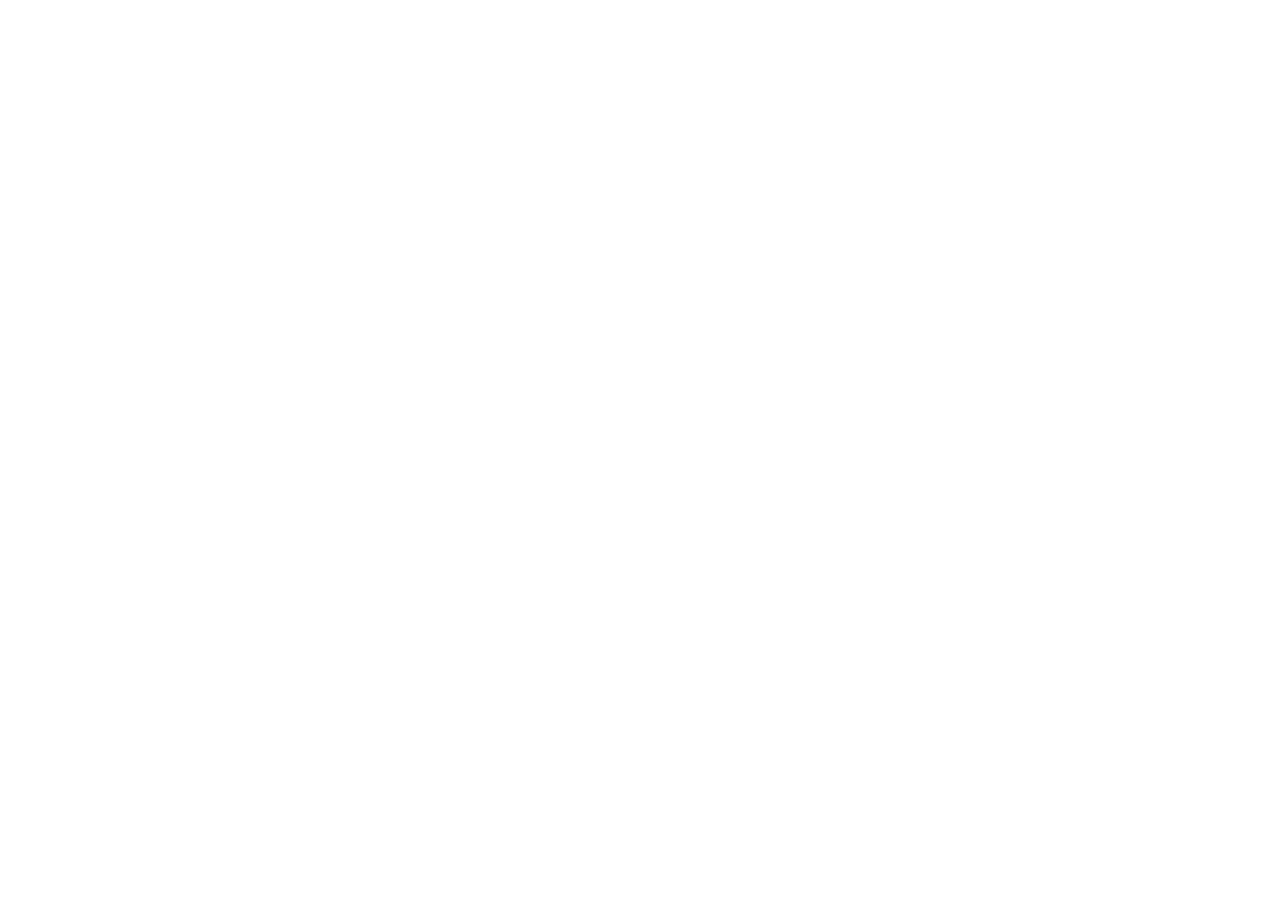
==== experiment/simulation/index.html @ 3301dd51 "Initial commit" ====
<!DOCTYPE html>
<html>
<head>
	<!-- Add CSS at the head of HTML file -->
    <link rel="stylesheet" href="./css/main.css">
</head>
<body>
		<!-- Your code goes here-->

	<!-- Add JS at the bottom of HTML file --> 
        <script src="./js/main.js"></script>
</body>
</html>
---- experiment/simulation/css/main.css ----
/* You CSS goes in here */
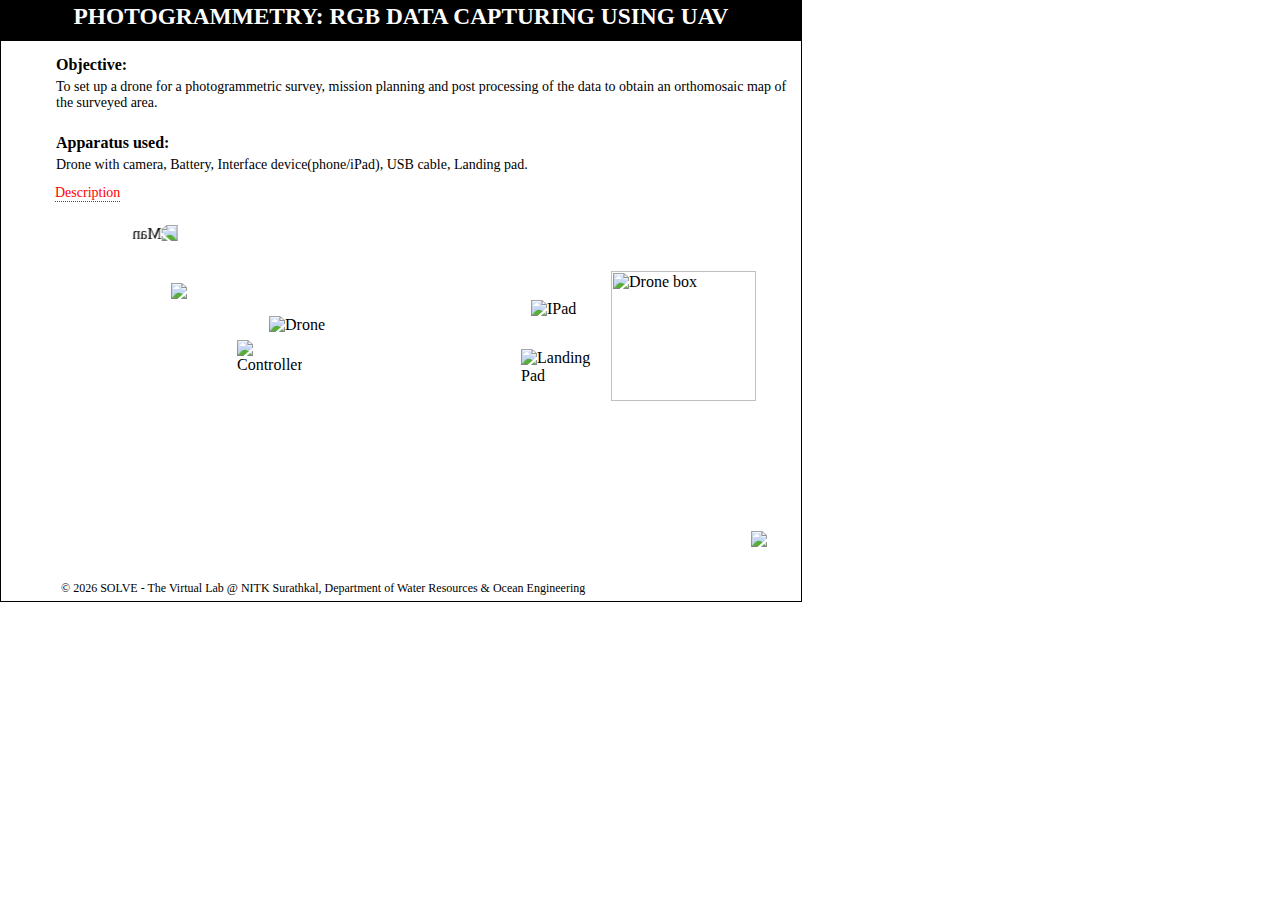
==== commit 2bb4eccd: "Udpated Contents" ====
--- a/experiment/simulation/index.html
+++ b/experiment/simulation/index.html
@@ -1,13 +1,1425 @@
 <!DOCTYPE html>
-<html>
-<head>
-	<!-- Add CSS at the head of HTML file -->
-    <link rel="stylesheet" href="./css/main.css">
-</head>
-<body>
-		<!-- Your code goes here-->
-
-	<!-- Add JS at the bottom of HTML file --> 
-        <script src="./js/main.js"></script>
-</body>
+<html lang="en">
+  <head>
+    <meta charset="UTF-8" />
+    <meta http-equiv="X-UA-Compatible" content="IE=edge" />
+    <meta name="viewport" content="width=device-width, initial-scale=1.0" />
+    <title>simulation1</title>
+    <link rel="stylesheet" href="css/demo.css" />
+    <script type="text/javascript" src="sim.js"></script>
+    <script>
+      var simsubscreennum = 7;
+      var temp = 0;
+      var snd = document.getElementById("sound");
+    </script>
+
+    <style></style>
+  </head>
+
+  <body style="margin: 0; font-family: verdana">
+    <div id="simscreen">
+      <div id="title">
+        <h3>Photogrammetry: RGB data capturing using UAV</h3>
+      </div>
+      <div class="simsubscreen" id="canvas0">
+        <h4 class="incanvas">Objective:</h4>
+        <p class="incanvas" style="font-size: 14px">
+          To set up a drone for a photogrammetric survey, mission planning and
+          post processing of the data to obtain an orthomosaic map of the
+          surveyed area.
+        </p>
+        <br />
+        <h4 class="incanvas">Apparatus used:</h4>
+        <p class="incanvas" style="font-size: 14px">
+          Drone with camera, Battery, Interface device(phone/iPad), USB cable,
+          Landing pad.
+        </p>
+        <br />
+        <img
+          style="
+            position: absolute;
+            left: 0px;
+            top: 174px;
+            max-width: 17%;
+            width: 100%;
+            transform: rotateY(180deg);
+          "
+          src="./assets/man1.png"
+          title="Man"
+        />
+        <img
+          style="position: absolute; left: 120px; top: 232px; width: 620px"
+          src="./assets/table.png"
+        />
+        <img
+          style="position: absolute; left: 186px; top: 289px; width: 65px"
+          title="Controller"
+          src="./assets/controller3.png"
+        />
+        <img
+          style="position: absolute; left: 218px; top: 265px; width: 255px"
+          title="Drone"
+          src="./assets/slide6.png"
+        />
+        <img
+          style="position: absolute; left: 480px; top: 249px; width: 70px"
+          title="IPad"
+          src="./assets/IPad_2.png"
+        />
+        <img
+          style="position: absolute; left: 470px; top: 298px; width: 90px"
+          title="Landing Pad"
+          src="./assets/bagg.png"
+        />
+        <img
+          style="
+            position: absolute;
+            left: 560px;
+            top: 220px;
+            max-width: 145px;
+            height: 130px;
+            width: 100%;
+          "
+          title="Drone box"
+          src="./assets/sl13.png"
+        />
+        <br />&nbsp;<span
+          class="tooltip"
+          style="
+            border-bottom: 1px dotted;
+            color: red;
+            text-align: justify;
+            top: -26px;
+          "
+          >Description
+          <span class="tooltiptext">
+            <p><strong style="color: red"></strong> A photogrammetry survey is a method of surveying in which plans or maps are prepared from photographs are taken at a certain height using a suitable camera.</p>
+            
+          </span>
+        </span>
+      </div>
+      <div class="simsubscreen" id="canvas1" style="visibility: hidden">
+        <strong class="incanvas">STEP</strong>
+        <span class="circlebg">&nbsp;1&nbsp;</span>
+        <p class="steptext">
+          &nbsp;Unfold the antennas of the transmitter on both the sides.
+        </p>
+
+        <!-- <img id="1-4" style="position: absolute; left:200px; top:196px; width:140px; " src="./assets/antena2.png"/>  -->
+        <img
+          id="1-4"
+          style="
+            position: absolute;
+            left: 185px;
+            top: 193px;
+            width: 169px;
+            transform: rotatex(-180deg);
+          "
+          src="./assets/A.png"
+        />
+        <img
+          id="1-3"
+          style="position: absolute; left: 171px; top: 193px; width: 169px"
+          src="./assets/A.png"
+        />
+        <img
+          id="1-2"
+          style="position: absolute; left: 155px; top: 206px; width: 200px"
+          src="./assets/prajna.png"
+        />
+      </div>
+      <div class="simsubscreen" id="canvas2" style="visibility: hidden">
+        <strong class="incanvas">STEP</strong>
+        <span class="circlebg">&nbsp;2&nbsp;</span>
+        <p class="steptext">
+          &nbsp;Unfold the phone/iPad holder and press the button on the side to
+          place the device phone/iPad on the holder of the transmitter.
+        </p>
+        <img
+          id="1-6"
+          style="
+            position: absolute;
+            left: 197px;
+            top: 167px;
+            width: 123px;
+            visibility: hidden;
+          "
+          src="./assets/21p.jpg"
+        />
+        <img
+          id="pk"
+          style="position: absolute; left: 153px; top: 166px; width: 203px"
+          title="Controller"
+          src="./assets/p11.png"
+        />
+        <img
+          id="ps-1"
+          style="position: absolute; left: 180px; top: 158px; width: 149px"
+          src="./assets/sk.png"
+        />
+        <img
+          id="pk2"
+          style="
+            position: absolute;
+            left: 155px;
+            top: 50px;
+            width: 100px;
+            visibility: hidden;
+          "
+          src="./assets/pk2.png"
+        />
+
+        <img
+          id="pk3"
+          style="
+            position: absolute;
+            left: 152px;
+            top: 165px;
+            width: 205px;
+            visibility: hidden;
+          "
+          title="Controller"
+          src="./assets/p1-1.png"
+        />
+        <img
+          id="1-7"
+          style="
+            position: absolute;
+            left: 307px;
+            top: 200px;
+            width: 8px;
+            visibility: hidden;
+          "
+          src="./assets/But.png"
+        />
+
+        <img
+          id="hand"
+          style="
+            position: absolute;
+            left: 100px;
+            top: 65px;
+            width: 150px;
+            visibility: hidden;
+          "
+          src="./assets/1h1.png"
+        />
+        <img
+          class="tran"
+          id="3-1"
+          style="
+            position: absolute;
+            left: 135px;
+            top: 76px;
+            width: 200px;
+            height: 400px;
+            visibility: hidden;
+            transition: width 3s, height 3s;
+          "
+          title="controller"
+          src="./assets/S44.png"
+        />
+        <img
+          id="3-2"
+          style="
+            position: absolute;
+            left: 490px;
+            top: 150px;
+            width: 234px;
+            visibility: hidden;
+          "
+          title="IPad"
+          src="./assets/ipd.png"
+        />
+        <img
+          id="4-1"
+          style="
+            position: absolute;
+            left: 34px;
+            width: 383px;
+            top: 77px;
+            visibility: hidden;
+          "
+          src="./assets/S55.png"
+        />
+      </div>
+      <div class="simsubscreen" id="canvas3" style="visibility: hidden">
+        <strong class="incanvas">STEP</strong>
+        <span class="circlebg">&nbsp;3&nbsp;</span>
+        <p class="steptext">
+          &nbsp; Connect the phone/iPad placed to the transmitter using a USB
+          Cable.
+        </p>
+        <img
+          id="4-2-2"
+          style="position: absolute; left: 500px; width: 200px; top: 180px"
+          src="./assets/cablehand-old.png"
+        />
+        <img
+          id="4-2"
+          style="
+            position: absolute;
+            left: 400px;
+            width: 80px;
+            top: 202px;
+            visibility: hidden;
+          "
+          src="./assets/cable2.png"
+        />
+        <img
+          id="4-1-1"
+          style="position: absolute; left: 34px; width: 383px; top: 77px"
+          src="./assets/S55.png"
+        />
+
+        <img
+          id="4-4"
+          style="
+            position: absolute;
+            left: 240px;
+            width: 371px;
+
+            top: 152px;
+            visibility: hidden;
+          "
+          src="./assets/slide812.png"
+        />
+        <img
+          id="4-5"
+          style="
+            position: absolute;
+            left: 426px;
+            width: 132px;
+
+            top: 336px;
+            visibility: hidden;
+          "
+          src="./assets/cablehand2.png"
+        />
+        <img
+          id="4-6"
+          style="
+            position: absolute;
+            left: 240px;
+            width: 371px;
+
+            top: 152px;
+            visibility: hidden;
+          "
+          src="./assets/slide811.png"
+        />
+        <img
+          id="4-7"
+          style="
+            position: absolute;
+            left: 349px;
+            top: 158px;
+            width: 371px;
+
+            visibility: hidden;
+          "
+          src="./assets/slide83.png"
+        />
+        <span
+          id="dialog"
+          style="
+            position: absolute;
+            padding: 5px;
+
+            background-color: white;
+            left: 100px;
+            top: 49px;
+            width: 90px;
+            visibility: hidden;
+          "
+        >
+          <p
+            id="divp"
+            style="color: black; font-size: 15px; justify-content: center"
+          >
+            <b> Top View </b>
+          </p>
+        </span>
+        <span
+          id="dialog1"
+          style="
+            position: absolute;
+            padding: 5px;
+
+            background-color: white;
+
+            justify-content: center;
+            left: 484px;
+            top: 49px;
+            width: 90px;
+            visibility: hidden;
+          "
+        >
+          <p id="divp1" style="color: black; font-size: 15px">
+            <b>Back view</b>
+          </p>
+        </span>
+      </div>
+      <div class="simsubscreen" id="canvas4" style="visibility: hidden">
+        <strong class="incanvas">STEP</strong>
+        <span class="circlebg">&nbsp;4&nbsp;</span>
+        <p class="steptext">
+          &nbsp; Remove the drone from the box and insert the propellers and
+          lock them.
+        </p>
+        <span
+          id="dialog3"
+          style="
+            position: absolute;
+            padding: 10px;
+            border: 1px solid black;
+            background-color: black;
+            border-radius: 5px;
+            left: 200px;
+            top: 49px;
+            width: 284px;
+          "
+        >
+          <p
+            id="divp2"
+            style="color: white; font-size: 15px; padding: 5px; margin-top: 0px"
+          >
+            Note:- Carefully remove the camera holder.
+          </p>
+          <input
+            type="button"
+            style="
+              cursor: pointer;
+              border-radius: 5px;
+              margin: 0auto;
+              margin-left: 125px;
+              margin-top: 0px;
+            "
+            id="5-7"
+            value="OK"
+          />
+        </span>
+        <img
+          id="6-1"
+          style="position: absolute; left: 223px; width: 276px; top: 160px"
+          src="./assets/sl13.png"
+        />
+        <img
+          id="6-4"
+          style="position: absolute; left: 341px; width: 26px; top: 230px"
+          src="./assets/lk.png"
+        />
+        <img
+          id="6-2"
+          style="
+            position: absolute;
+            left: 114px;
+            width: 500px;
+            top: 160px;
+            visibility: hidden;
+          "
+          src="./assets/box.png"
+        />
+        <img
+          id="6-3"
+          style="
+            position: absolute;
+            left: -48px;
+            width: 274px;
+            top: 81px;
+            visibility: hidden;
+          "
+          src="./assets/newdrone.png"
+        />
+        <img
+          id="6-5"
+          style="
+            position: absolute;
+            left: 114px;
+            width: 280px;
+            top: 160px;
+            visibility: hidden;
+          "
+          src="./assets/up.png"
+        />
+        <img
+          id="6-6"
+          style="
+            position: absolute;
+            left: 493px;
+            width: 221px;
+            top: 160px;
+            visibility: hidden;
+          "
+          src="./assets/blade.png"
+        />
+        <img
+          id="6-6a"
+          style="
+            position: absolute;
+            left: 271px;
+            width: 221px;
+            top: 164px;
+            visibility: hidden;
+          "
+          src="./assets/blade.png"
+        />
+        <img
+          id="6-6b"
+          style="
+            position: absolute;
+            left: 264px;
+            width: 221px;
+            top: 396px;
+            visibility: hidden;
+          "
+          src="./assets/blade.png"
+        />
+        <img
+          id="6-6c"
+          style="
+            position: absolute;
+            left: 16px;
+            width: 222px;
+            top: 386px;
+            visibility: hidden;
+          "
+          src="./assets/blade.png"
+        />
+        <img
+          id="6-6d"
+          style="
+            position: absolute;
+            left: 34px;
+            width: 221px;
+            top: 153px;
+            visibility: hidden;
+          "
+          src="./assets/blade.png"
+        />
+        <img
+          id="6-7"
+          style="
+            position: absolute;
+            left: 341px;
+            width: 128px;
+            top: 101px;
+            visibility: hidden;
+          "
+          src="./assets/propller.png"
+        />
+        <img
+          id="6-7a"
+          style="
+            position: absolute;
+            left: 338px;
+            width: 128px;
+            top: 328px;
+            visibility: hidden;
+          "
+          src="./assets/propller.png"
+        />
+        <img
+          id="6-7b"
+          style="
+            position: absolute;
+            left: 95px;
+            width: 128px;
+            top: 305px;
+            visibility: hidden;
+          "
+          src="./assets/propller.png"
+        />
+        <img
+          id="6-7c"
+          style="
+            position: absolute;
+            left: 121px;
+            width: 128px;
+            top: 80px;
+            visibility: hidden;
+          "
+          src="./assets/propller.png"
+        />
+      </div>
+      <div class="simsubscreen" id="canvas5" style="visibility: hidden">
+        <strong class="incanvas">STEP</strong>
+        <span class="circlebg">&nbsp;5&nbsp;</span>
+        <p class="steptext">
+          &nbsp; Insert the fully charged battery in the slot
+        </p>
+        <img
+          id="7-1"
+          style="position: absolute; left: 223px; width: 276px; top: 160px"
+          src="./assets/battery.png"
+        />
+        <img
+          id="7-3"
+          style="
+            position: absolute;
+            left: 150px;
+            width: 533px;
+            top: 160px;
+            visibility: hidden;
+          "
+          src="./assets/S4.png"
+        />
+        <img
+          id="7-2"
+          style="
+            position: absolute;
+            left: -6px;
+            width: 223px;
+            top: 165px;
+            visibility: hidden;
+          "
+          src="./assets/slide23-1.png"
+        />
+        <img
+          id="7-4"
+          style="
+            position: absolute;
+            left: 150px;
+            width: 533px;
+            top: 160px;
+            visibility: hidden;
+          "
+          src="./assets/P1-6.png"
+        />
+      </div>
+      <div class="simsubscreen" id="canvas6" style="visibility: hidden">
+        <strong class="incanvas">STEP</strong>
+        <span class="circlebg">&nbsp;6&nbsp;</span>
+        <p class="steptext">
+          &nbsp;Open the Landing pad and place the drone on the Landing pad.
+        </p>
+        <span
+          id="dial"
+          style="
+            position: absolute;
+            padding: 10px;
+            border: 1px solid black;
+            background-color: black;
+            border-radius: 5px;
+            left: 191px;
+            top: 49px;
+            width: 303px;
+          "
+        >
+          <p
+            id="divi1"
+            style="color: white; font-size: 15px; padding: 5px; margin-top: 0px"
+          >
+            Note:- Unfold the landing pad.
+          </p>
+          <input
+            type="button"
+            style="
+              cursor: pointer;
+              border-radius: 5px;
+              margin: 0auto;
+              margin-left: 125px;
+              margin-top: 0px;
+            "
+            id="5-6"
+            value="OK"
+            onclick=" hidedial();"
+          />
+        </span>
+        <img
+          id="5-1"
+          alt="Open the zip and place the landing pad"
+          style="position: absolute; left: 221px; width: 288px; top: 141px"
+          src="./assets/S10.png"
+        />
+        <img
+          id="5-2"
+          style="
+            position: absolute;
+            left: 257px;
+            width: 276px;
+            top: 201px;
+            visibility: hidden;
+          "
+          src="./assets/8-1-1.png"
+        />
+        <img
+          id="5-3"
+          style="
+            position: absolute;
+            left: 257px;
+            width: 276px;
+            top: 201px;
+            visibility: hidden;
+          "
+          src="./assets/drawing4.png"
+        />
+        <img
+          id="5-4"
+          style="
+            position: absolute;
+            left: 300px;
+            width: 420px;
+            top: 160px;
+            visibility: hidden;
+          "
+          src="./assets/S3.png"
+        />
+        <img
+          id="5-5"
+          style="
+            position: absolute;
+            left: -30px;
+            width: 349px;
+            top: 260px;
+            visibility: hidden;
+          "
+          src="./assets/SLIDE 6.0.png"
+        />
+      </div>
+      <div class="simsubscreen" id="canvas7" style="visibility: hidden">
+        <strong class="incanvas">STEP</strong>
+        <span class="circlebg">&nbsp;7&nbsp;</span>
+        <p class="steptext">&nbsp;Open the flight plan & start the mission</p>
+
+        <img
+          id="7-1-1"
+          style="
+            position: absolute;
+            left: 130px;
+            width: 376px;
+            top: 39px;
+            visibility: hidden;
+          "
+          src="./assets/S55.png"
+        />
+        <img
+          id="7-1-3"
+          style="
+            position: absolute;
+            left: 279px;
+            width: 46px;
+            top: 420px;
+            visibility: hidden;
+          "
+          src="./assets/hh11.png"
+        />
+        <img
+          id="7-1-4"
+          style="
+            position: absolute;
+            left: 35px;
+            width: 633px;
+            top: 75px;
+            height: 415px;
+            visibility: hidden;
+          "
+          src="./assets/ipad11.png"
+        />
+
+        <div
+          class="tab"
+          id="tab"
+          style="position: absolute; visibility: hidden"
+        >
+          <img
+            id="7-1-2"
+            style="
+              position: absolute;
+              left: 198px;
+              width: 508px;
+
+              height: 444px;
+              visibility: hidden;
+            "
+            src="./assets/sug1.png"
+          />
+
+          <div
+            class="tabcontent"
+            id="tab2"
+            style="position: absolute; visibility: hidden"
+          >
+            <form id="form1" class="container">
+              <label
+              id="tbuser"
+                for="fname"
+                style="
+                  position: relative;
+                  font-size: 12px;
+                  font-family: Verdana;
+                "
+                >Create Project:
+              </label>
+              <input
+                type="text"
+                id="fname"
+                style="
+                  position: absolute;
+                  border: none;
+                  width: 102px;
+                  font-size: 12px;
+                  left: 102px;
+                  border-bottom: 1px solid black;
+                "
+                maxlength=""
+                name="fname"
+                placeholder="Enter project name"
+                oninput="setTitle(event)"
+              /><br /><br />
+              <label for="lname">Type of plan:</label>
+              <input type="checkbox" id="plan" name="plan" value="Fly" />
+              <label for="plan" id="fly">Fly</label>
+              <input
+                type="checkbox"
+                id="upload"
+                name="upload"
+                value="upload"
+                disabled
+              />
+              <label for="upload">Upload</label><br /><br />
+              <label for="fh"
+                >Flight Height (m):
+                <select
+                  name="fh"
+                  id="fh"
+                  style="position: absolute; font-size: 10px; left: 121px" disabled
+                  onchange="handleFlightSelection(this)"
+                >
+                  <option value=""><b> </b></option>
+
+                  <option value="100" id="2"><b>100</b></option>
+
+                  <option value="120" id="3"><b>120</b></option>
+
+                  <option value="150" id="4"><b>150</b></option></select
+                ><br />
+              </label>
+
+              <div
+                name="ft"
+                id="ft"
+                style="position: absolute; font-size: 10px; visibility: visible"
+                onchange="myFunction()"
+              >
+                <p value=""><b> </b></p>
+
+                <p value="15" id="5"><b></b></p>
+
+                <p value="13" id="6"><b></b></p>
+
+                <p value="10.45" id="7"><b></b></p>
+              </div>
+
+              <p id="demo" style="font-size: 12px">
+                <b> </b>
+              </p>
+              <!-- <label for="res" id="res" style="position: absolute; visibility:hidden"><b>Resolution is 2.74 cm/px.</b></label><br><br> -->
+              <label for="sug"
+                ><em>Suggested flight height is &lt;150m</em></label
+              ><br />
+              <!-- <label for="ft" id="ft" ><b>Flight Time(min):</b></label>
+                    <lable value1="5" id="5"style="position: absolute; visibility: hidden">15</lable>
+                    <lable value="6" id="6" style="position: absolute; visibility: hidden">13</lable>
+                    <label value="7" id="7" >10.45</lable><br> -->
+
+              <p id="demo1" style="font-size: 12px">
+                <b> </b>
+              </p>
+
+              <input
+                type="checkbox"
+                name="area"
+                value="area"
+                id="7-a"
+                disabled
+              />
+              <label for="area" id="7-a1">Show Area (Acre): </label>
+              <label
+                for="area"
+                id="7-aa"
+                style="
+                  position: absolute;
+                  top: 181px;
+                  left: 146px;
+                  visibility: hidden;
+                "
+                >59 </label
+              ><br /><br />
+
+              <label for="bat">No of Battery: </label>
+              <label
+                type="text"
+                id="bat"
+                name="bat"
+                value="1"
+                style="
+                  position: absolute;
+                  border: none;
+                  width: 94px;
+                  font-size: 11px;
+                "
+                >1</label
+              ><br />
+
+              <p id="demo2" style="font-size: 12px">
+                <b> </b>
+              </p>
+              <br />
+
+              <div class="dropdown" id="checker2" style="float: center">
+                <lable class="dropbtn" id="checker" onclick="contents()">Preflight check</lable>
+                <div
+                  class="dropdown-content"
+                  id="checker1"
+                  style="left: 102px; top: 275px; visibility: hidden;"
+                >
+                  <input
+                    type="checkbox"
+                    id="drone"
+                    name="drone"
+                    value="Drone"
+                    onchange="checkClicked(event)"
+                  />Drone<br />
+                  <input
+                    type="checkbox"
+                    id="transmitter"
+                    name="transmitter"
+                    value="transmitter"
+                    onchange="checkClicked(event)"
+                  />Transmitter<br />
+                  <input
+                    type="checkbox"
+                    id="land"
+                    name="land"
+                    value="land"
+                    onchange="checkClicked(event)"
+                  />Landing pad<br />
+                  <input
+                    type="checkbox"
+                    id="Ipad"
+                    name="Ipad"
+                    value="Ipad"
+                    onchange="checkClicked(event)"
+                  />IPad<br />
+                </div>
+                <!-- onchange="checkClicke()" -->
+              </div>
+              <input
+                type="button"
+                id="sub1"
+                value="Start the mission"
+                style="
+                  position: absolute;
+                  width: 220px;
+                  font-size: 12px;
+                  margin: 3px;
+                  left: 1px;
+                  padding: 5px;
+                  border: 1px solid black;
+                  top: 314px;
+                  visibility: hidden;
+                "
+              /><br />
+              <p
+                id="num-2"
+                style="
+                  position: absolute;
+                  top: 336px;
+                  font-size: 12px;
+                  visibility: hidden;
+                "
+              >
+                No of satellite: 15
+              </p>
+              <br />
+              <br />
+              <p
+                id="num-1"
+                style="
+                  position: absolute;
+                  top: 363px;
+                  font-size: 12px;
+                  visibility: hidden;
+                "
+              >
+                No of Images:
+              </p>
+              <div
+                id="handleCount"
+                style="position: absolute; visibility: hidden"
+              >
+                <div id="myBar">0</div>
+              </div>
+              <br />
+              <br />
+              <p
+                id="num-3"
+                style="
+                  position: absolute;
+                  top: 388px;
+                  font-size: 12px;
+                  visibility: hidden;
+                "
+              >
+                <em> Simulation speed is 5 times the actual speed. </em>
+              </p>
+              <br />
+              <p
+                id="p7-1"
+                style="
+                  position: absolute;
+                  left: 55px;
+                  top: 130px;
+                  font-size: 28px;
+                  visibility: hidden;
+                  color: white;
+                "
+              ></p>
+              <p
+                id="p7-2"
+                style="
+                  position: absolute;
+                  left: 55px;
+                  top: 165px;
+                  font-size: 28px;
+                  visibility: hidden;
+                  color: white;
+                "
+              ></p>
+              
+            </form>
+            
+
+            <p
+              id="10-4"
+              style="
+                position: absolute;
+                font-size: 20px;
+                width: 254px;
+                left: 331px;
+                top: 211px;
+                visibility: hidden;
+              "
+            >
+              Upload the image here.
+            </p>
+          </div>
+        </div>
+
+        <img
+          id="7-1-5"
+          style="
+            position: absolute;
+            left: 232px;
+            width: 476px;
+            top: 58px;
+            height: 445px;
+            visibility: hidden;
+          "
+          src="./assets/suganthai1.png"
+        />
+
+        <img
+          id="7-1-9"
+          style="
+            position: absolute;
+            left: 232px;
+            width: 476px;
+            top: 58px;
+            height: 445px;
+            visibility: hidden;
+          "
+          src="./assets/sug2.png"
+        />
+        <img
+          id="7-1-10"
+          style="
+            position: absolute;
+            left: 232px;
+            width: 476px;
+            top: 58px;
+            height: 445px;
+            visibility: hidden;
+          "
+          src="./assets/sug3.png"
+        />
+
+        <img
+          id="7-1-11"
+          style="
+            position: absolute;
+            left: 373px;
+            width: 133px;
+            top: 139px;
+            height: 130px;
+            visibility: hidden;
+          "
+          src="./assets/upload11.png"
+        />
+        <img
+          id="7-1-6"
+          style="
+            position: absolute;
+            left: 562px;
+            width: 22px;
+
+            height: 19px;
+            top: 170px;
+            rotate: 90deg;
+            visibility: hidden;
+          "
+          src="./assets/plane1.png"
+        />
+        <img
+          id="7-1-7"
+          style="
+            position: absolute;
+            left: 680px;
+            width: 26px;
+
+            height: 24px;
+            top: 57px;
+            rotate: 90deg;
+            visibility: hidden;
+          "
+          src="./assets/batt.png"
+        />
+        <button
+          id="10-1"
+          style="
+            position: absolute;
+            margin-top: 20px;
+            width: 150px;
+            top: 395px;
+            left: 367px;
+            height: 28px;
+            color: antiquewhite;
+
+            background-color: rgb(2, 2, 2);
+            border: none;
+            border-radius: 4px;
+            visibility: hidden;
+          "
+        >
+          OK
+        </button>
+        <img
+          id="7-1-8"
+          style="
+            position: absolute;
+            left: 650px;
+            width: 27px;
+
+            height: 20px;
+            top: 62px;
+            rotate: 90deg;
+            visibility: hidden;
+          "
+          src="./assets/sat1.png"
+        />
+        <lable for="out" id="out1" style="position: absolute; left: 287px; width:134px; top: 87px; visibility: hidden"> Project name:</lable>
+        <p class="output" id="output1" style="position: absolute; left:407px; top:75px; z-index: index 101; font-size: 14px; color: black; visibility: hidden;"> </p>
+        <div
+          id="10-2"
+          style="
+            position: absolute;
+            visibility: hidden;
+            width: 317px;
+            top: 200px;
+            left: 350px;
+          "
+        >
+          <p id="l1" style="position: absolute; visibility: hidden; top: -41px">
+            Loading!
+          </p>
+          <div id="laodProgress">
+            <div id="load">10%</div>
+          </div>
+        </div>
+        <p
+          id="up1"
+          style="
+            position: absolute;
+            left: 392px;
+            top: 235px;
+            width: 191px;
+            visibility: hidden;
+          "
+          class="animate-bottom"
+        >
+          Upload is completed!
+        </p>
+
+        <!-- <p id="form1" style="top:20px; left:20px; ">
+          <form>
+            <input type="text"
+          </form>
+          Create Project
+
+        </p> -->
+        <span
+          id="dialo"
+          style="
+            position: absolute;
+            padding: 10px;
+            border: 1px solid black;
+            background-color: black;
+            border-radius: 5px;
+            left: 342px;
+            top: 189px;
+            width: 219px;
+            visibility: hidden;
+          "
+        >
+          <p
+            id="divig1"
+            style="color: white; font-size: 15px; padding: 5px; margin-top: 0px"
+          >
+            Note:- Click on the check button of Upload, to process the captured
+            data.
+          </p>
+          <input
+            type="button"
+            style="
+              cursor: pointer;
+              border-radius: 5px;
+              margin: 0auto;
+              margin-left: 71px;
+              margin-top: 0px;
+            "
+            id="5-6-1"
+            value="OK"
+            onclick=" hidedial1();"
+          />
+        </span>
+        <span
+          id="dialo1"
+          style="
+            position: absolute;
+            padding: 10px;
+            border: 1px solid black;
+            background-color: black;
+            border-radius: 5px;
+            left: 342px;
+            top: 189px;
+            width: 219px;
+            visibility: hidden;
+          "
+        >
+          <p
+            id="divig2"
+            style="color: white; font-size: 15px; padding: 5px; margin-top: 0px"
+          >
+            Note:- Click on the check button of Upload, to process the captured
+            data.
+          </p>
+          <input
+            type="button"
+            style="
+              cursor: pointer;
+              border-radius: 5px;
+              margin: 0auto;
+              margin-left: 71px;
+              margin-top: 0px;
+            "
+            id="5-6-11"
+            value="OK"
+            onclick=" hidedial2();"
+          />
+        </span>
+        <span
+          id="dialo2"
+          style="
+            position: absolute;
+            padding: 10px;
+            border: 1px solid black;
+            background-color: black;
+            border-radius: 5px;
+            left: 342px;
+            top: 189px;
+            width: 219px;
+            visibility: hidden;
+          "
+        >
+          <p
+            id="divig3"
+            style="color: white; font-size: 15px; padding: 5px; margin-top: 0px"
+          >
+            Note:- Click on the check button of Upload, to process the captured
+            data.
+          </p>
+          <input
+            type="button"
+            style="
+              cursor: pointer;
+              border-radius: 5px;
+              margin: 0auto;
+              margin-left: 71px;
+              margin-top: 0px;
+            "
+            id="5-6-22"
+            value="OK"
+            onclick=" hidedial3();"
+          />
+        </span>
+        <input type="button" name="next" value="Next" id="next1" style="position: absolute; visibility:hidden; top:467px; left: 600px; width: 90px;"></input>
+        
+        <img
+          id="8-1-1"
+          style="
+            position: absolute;
+            top: 29px;
+            left: -40px;
+            width: 784px;
+            height: 502px;
+
+            visibility: hidden;
+          "
+          src="./assets/ipad11.png"
+        />
+
+        <div class="tab3" id="tab3" style="position: absolute; visibility: hidden;">
+          <form name="test" style="position: absolute; font-size:12px; padding:5px;">
+            <label>Processed Result:</label><br />
+            <br />
+            <input
+              type="radio"
+              id="one"
+              name="field"
+              value="one"
+              onchange="check_value()"
+            />Orthomosaic<br /><br />
+            <input
+
+              type="radio"
+              id="two"
+              name="field"
+              value="two"
+              onchange="check_value()"
+              onclick="res()"
+            />Digital Terrain Model<br /><br />
+            <div id="grad1" style="text-align:left;width:142px;color:#888888; visibility: hidden;">
+              
+              </div>
+              <pre id="range1" style="position: absolute; font: size 12px; visibility: hidden;">6m                  12m</pre>
+          </br></br>
+            <input
+              type="radio"
+              id="three"
+              name="field"
+              value="three"
+              onclick="res1()"
+              onchange="check_value()"
+            />Digital Surface Model<br><br>
+            <div id="grad2" style="text-align:left;width:142px;color:#888888; visibility: hidden;">
+              
+            </div>
+            <pre id="range2" style="position: absolute; font: size 12px;visibility: hidden;">6m                  27m</pre>
+          </form>
+
+          <div id="imagedest" class="imagedest"></div>
+        </div>
+        <img
+          id="8-1-5"
+          style="
+            position: absolute;
+            top: 57px;
+            left: 158px;
+            width: 551px;
+            height: 447px;
+
+            visibility: hidden;
+          "
+          src="./assets/start1.png"
+        />
+        <img
+          id="8-1-2"
+          style="
+            position: absolute;
+            top: 57px;
+            left: 158px;
+            width: 551px;
+            height: 447px;
+
+            visibility: hidden;
+          "
+          src="./assets/orthomosaic.png"
+        />
+        <img
+          id="8-1-3"
+          style="
+            position: absolute;
+            top: 57px;
+            left: 158px;
+            width: 551px;
+            height: 447px;
+
+            visibility: hidden;
+          "
+          src="./assets/dtm.png"
+        />
+        <img
+          id="8-1-4"
+          style="
+            position: absolute;
+            top: 57px;
+            left: 158px;
+            width: 551px;
+            height: 447px;
+
+            visibility: hidden;
+          "
+          src="./assets/elevation.png"
+        />
+      </div>
+      <div class="simsubscreen" id="canvas8" style="visibility: hidden">
+        
+        <h2 class="steptext" style="position: absolute; font-size :20px; ">Inference</h2><br><br><br>
+        <div id="info" style="position: absolute; left:50px; max-width: 329px; width: 364px;">
+          <p style="position: absolute; font-size :13px; font-weight: bold;"> Area surveyed: 59 Acre</p><br><br>
+        
+        <p style="position: absolute; font-size :13px; font-weight: bold;"> No of batteries: 1  </p><br><br>
+        <p style="position: absolute; font-size :13px; font-weight: bold;"> Front overlap: 75%</p><br><br>
+        <p style="position: absolute; font-size :13px; font-weight: bold;"> Side overlap: 70%</p><br><br>
+        </div>
+      </div>
+
+      <span
+        id="question-div"
+        class="fadeIn"
+        style="left: 416px; top: 250px; width: 100%"
+      >
+        <p id="divq" style="font-family: verdana; font-size: 14px">
+          Both ends of the pipe must be trimmed to ensure parallel faces.
+        </p>
+        <p id="ans"></p>
+      </span>
+
+      <div id="nav">
+        <img id="nextButton" onclick="navNext()" src="./assets/Next.png" />
+      </div>
+      <img
+        class=""
+        id="arrow1"
+        style="visibility: hidden"
+        src="assets/arrow1.png"
+      />
+      <img
+        class=""
+        id="arrow2"
+        style="visibility: hidden"
+        src="assets/arrow3.png"
+      />
+
+      <div id="copyright">
+        &copy;
+        <script>
+          document.write(new Date().getFullYear());
+        </script>
+        SOLVE - The Virtual Lab @ NITK Surathkal, Department of Water Resources
+        & Ocean Engineering
+      </div>
+    </div>
+  </body>
 </html>
--- a/experiment/simulation/css/demo.css
+++ b/experiment/simulation/css/demo.css
@@ -0,0 +1,1400 @@
+html {
+  -moz-user-select: none;
+  -khtml-user-select: none;
+  -webkit-user-select: none;
+  -o-user-select: none;
+  user-select: none;
+}
+
+#title {
+  background-color: black;
+  position: relative;
+  left: 0px;
+  top: 0px;
+  height: 40px;
+  font-size: 20px;
+  text-align: center;
+  font-family: verdana;
+  color: White;
+  text-transform: uppercase;
+}
+
+#title h3 {
+  padding-top: 2px;
+  margin: 0px;
+}
+
+.simsubscreen {
+  position: absolute;
+  left: 50px;
+  top: 50px;
+  height: 530px;
+  width: 745px;
+}
+
+#simscreen {
+  position: relative;
+  left: 0px;
+  top: 0px;
+  height: 600px;
+  width: 800px;
+  border: solid 1px;
+  background-color: white;
+}
+.incanvas {
+  margin: 5px 0 0 5px;
+  padding: 0;
+}
+
+h4 {
+  display: block;
+  margin-block-start: 1.33em;
+  margin-block-end: 1.33em;
+  margin-inline-start: 0px;
+  margin-inline-end: 0px;
+  font-weight: bold;
+}
+
+#nextButton {
+  position: absolute;
+  left: 750px;
+  top: 530px;
+  cursor: pointer;
+}
+.tooltip {
+  position: relative;
+  display: inline-block;
+  border-bottom: 1px dotted black;
+  font-family: verdana;
+  font-size: 14px;
+}
+.tooltip .tooltiptext {
+  font-family: verdana;
+  font-size: 14px;
+  visibility: hidden;
+  width: 500px;
+  background-color: black;
+  color: #fff;
+  border-radius: 6px;
+  padding: 10px 10px 10px 10px;
+
+  /* Position the tooltip */
+  position: absolute;
+  z-index: 100;
+}
+
+.tooltip:hover .tooltiptext {
+  visibility: visible;
+}
+
+.circlebg {
+  border-radius: 100%;
+  font-size: 25px;
+  color: #fff;
+  text-align: center;
+  background: #000;
+}
+.steptext {
+  display: inline;
+  font-size: 14px;
+}
+
+#copyright {
+  position: absolute;
+  left: 60px;
+  top: 580px;
+  font-size: 12px;
+}
+
+@keyframes blink_effect {
+  0% {
+    visibility: hidden;
+  }
+  50% {
+    visibility: hidden;
+  }
+  100% {
+    visibility: visible;
+  }
+}
+
+.inputStyle {
+  border: none;
+  border-bottom: 1px solid;
+  width: 55px;
+  font-family: verdana;
+  font-size: 14px;
+  text-align: center;
+}
+.resultStyle {
+  border: none;
+  border-bottom-style: double;
+  width: 55px;
+  font-family: verdana;
+  font-size: 14px;
+  text-align: center;
+}
+
+@keyframes moveHand {
+  0% {
+    left: 400px;
+    top: 200px;
+  }
+  100% {
+    left: 310px;
+    top: 198px;
+  }
+}
+@keyframes moveAntena {
+  0% {
+    transform: rotate(0deg);
+  }
+  100% {
+    transform: rotate(110deg);
+  }
+}
+@keyframes moveAntenas {
+  0% {
+    transform: rotate(0deg);
+  }
+  100% {
+    transform: rotate(-110deg);
+  }
+}
+
+@keyframes moveIpad {
+  0% {
+    left: 495px;
+    top: 148px;
+  }
+  100% {
+    left: 130px;
+    top: 151px;
+  }
+}
+
+@keyframes zoomInDrone {
+  0% {
+    transform: scale(1);
+  }
+  100% {
+    transform: scale(1.1);
+  }
+}
+
+@keyframes rotate_animation {
+  0% {
+    transform: rotateX(0deg);
+    /* top: 184px; */
+    opacity: 1;
+  }
+  100% {
+    transform: rotateX(-150deg);
+    /* top: 84px; */
+    opacity: 0.8;
+  }
+}
+@keyframes button_click {
+  0% {
+    left: 0px;
+    top: 100px;
+  }
+
+  100% {
+    left: 0px;
+    top: 0px;
+  }
+}
+/* @keyframes openlan {
+  0% {
+    opacity: 1;
+  }
+
+  100% {
+    opacity: 0;
+  }
+} */
+tooltip {
+  background-color: black;
+}
+@keyframes openland {
+  0% {
+    opacity: 0;
+  }
+  10% {
+    opacity: 0;
+  }
+  50% {
+    opacity: 0.5;
+  }
+  100% {
+    opacity: 1;
+  }
+}
+@keyframes moveup {
+  0% {
+    left: 197px;
+    top: 193px;
+  }
+
+  100% {
+    left: 197px;
+    top: 45px;
+  }
+}
+@keyframes zoomOutDrone {
+  0% {
+    left: 34px;
+    top: 77px;
+    transform: scale(1);
+  }
+  100% {
+    left: -55px;
+    top: 67px;
+    transform: scale(0.7);
+  }
+}
+@keyframes zoomOutDrone1 {
+  0% {
+    left: 414px;
+    top: 180px;
+    transform: scale(1);
+  }
+  100% {
+    left: 249px;
+    top: 198px;
+    transform: scale(0.7);
+  }
+}
+@keyframes zoomOutDrone2 {
+  0% {
+    opacity: 0;
+    left: 240px;
+    top: 152px;
+    transform: scale(0.5);
+  }
+  100% {
+    opacity: 1;
+    left: 349px;
+    top: 158px;
+    transform: scale(1);
+  }
+}
+@keyframes landup {
+  0% {
+    transform: rotate(0deg);
+  }
+  100% {
+    transform: rotateY(90deg);
+  }
+}
+@keyframes zoomOutBox {
+  0% {
+    left: 114px;
+    top: 160px;
+    transform: scale(1);
+  }
+  100% {
+    left: -60px;
+    top: 262px;
+    transform: scale(0.8);
+  }
+}
+@keyframes landpad1 {
+  0% {
+    opacity: 0;
+    left: 600px;
+    top: 200px;
+  }
+  100% {
+    opacity: 1;
+    left: 410px;
+    top: 258px;
+  }
+}
+@keyframes takedrone {
+  0% {
+    left: 114px;
+    top: 180px;
+    transform: scale(0);
+  }
+  50% {
+    left: 150px;
+    top: 62px;
+    transform: scale(0.8);
+  }
+  100% {
+    left: 300px;
+    top: 250px;
+    width: 400px;
+    transform: scale(1);
+  }
+}
+
+/* @keyframes dronemove {
+  0% {
+    left: -20px;
+    top: 62px;
+  }
+  100% {
+    left: 420px;
+    top: 298px;
+  }
+} */
+@keyframes dronemove2 {
+  0% {
+    left: -30px;
+    top: 260px;
+  }
+
+  50% {
+    left: 160px;
+    top: 111px;
+  }
+
+  100% {
+    left: 345px;
+    top: 241px;
+  }
+}
+
+@keyframes connect {
+  0% {
+    left: 500px;
+    top: 175px;
+  }
+  100% {
+    left: 379px;
+    top: 169px;
+  }
+}
+@keyframes openland2 {
+  0% {
+    left: 257px;
+    top: 201px;
+  }
+  50% {
+    left: 257px;
+    top: 220px;
+  }
+  100% {
+    left: 257px;
+    top: 201px;
+  }
+}
+@keyframes batterymove {
+  0% {
+    left: -6px;
+    top: 165px;
+  }
+  100% {
+    left: 228px;
+    top: 161px;
+  }
+}
+@keyframes movelock {
+  0% {
+    left: 341px;
+    top: 230px;
+  }
+  100% {
+    left: 345px;
+    top: 230px;
+  }
+}
+@keyframes moveblade {
+  0% {
+    transform: rotate(83deg);
+  }
+  100% {
+    transform: rotate(360deg);
+  }
+}
+@keyframes moveblade1 {
+  0% {
+    transform: rotate(83deg);
+  }
+  100% {
+    transform: rotate(360deg);
+  }
+}
+@keyframes moveblade2 {
+  0% {
+    transform: rotate(83deg);
+  }
+  100% {
+    transform: rotate(360deg);
+  }
+}
+@keyframes moveleft {
+  0% {
+    left: 345px;
+    top: 241px;
+  }
+
+  100% {
+    left: 197px;
+    top: 241px;
+  }
+}
+@keyframes handmove {
+  0% {
+    left: 279px;
+    top: 420px;
+  }
+
+  100% {
+    left: 279px;
+    top: 367px;
+  }
+}
+@keyframes moveleft1 {
+  0% {
+    left: 300px;
+    top: 160px;
+  }
+
+  100% {
+    left: 151px;
+    top: 160px;
+  }
+}
+@keyframes zoomin {
+  /* 0% {
+    left: 130px;
+    top: 39px;
+    transform: scale(0);
+  }
+  100% {
+    left: 130px;
+    top: 51px;
+    transform: scale(1);
+  } */
+  0% {
+    transform: scale(1);
+    opacity: 1;
+  }
+  100% {
+    transform: scale(1.1);
+
+    width: 400px;
+    opacity: 0;
+  }
+}
+@keyframes zoomin1 {
+  0% {
+    transform: scale(1);
+    opacity: 0;
+  }
+  100% {
+    transform: scale(1.1);
+    top: 53px;
+    left: 0px;
+    width: 707px;
+    height: 456px;
+    opacity: 1;
+  }
+}
+@keyframes movearrow {
+  0% {
+    left: 562px;
+    top: 170px;
+  }
+
+  7% {
+    transform: rotate(0deg);
+    left: 340px;
+    top: 170px;
+  }
+  8% {
+    transform: rotate(-90deg);
+  }
+  14% {
+    left: 340px;
+    top: 200px;
+  }
+  20% {
+    transform: rotate(-180deg);
+  }
+
+  21% {
+    left: 562px;
+    top: 200px;
+  }
+  22% {
+    transform: rotate(-90deg);
+  }
+  28% {
+    left: 565px;
+    top: 240px;
+  }
+  34% {
+    transform: rotate(0deg);
+  }
+  35% {
+    left: 340px;
+    top: 235px;
+  }
+  41% {
+    transform: rotate(-90deg);
+  }
+  42% {
+    left: 342px;
+    top: 262px;
+  }
+  48% {
+    transform: rotate(-180deg);
+  }
+  49% {
+    left: 565px;
+    top: 265px;
+  }
+  55% {
+    transform: rotate(-90deg);
+  }
+
+  56% {
+    /* transform: rotate(-90deg); */
+    left: 565px;
+    top: 300px;
+  }
+  62% {
+    transform: rotate(0deg);
+  }
+  63% {
+    /* transform: rotate(0deg); */
+    left: 342px;
+    top: 300px;
+  }
+  69% {
+    transform: rotate(-90deg);
+  }
+
+  70% {
+    /* transform: rotate(-90deg); */
+    left: 342px;
+    top: 327px;
+  }
+  76% {
+    transform: rotate(-180deg);
+  }
+  77% {
+    /* transform: rotate(-180deg); */
+    left: 564px;
+    top: 330px;
+  }
+  78% {
+    transform: rotate(-90deg);
+  }
+  84% {
+    /* transform: rotate(-90deg); */
+    left: 564px;
+    top: 362px;
+  }
+  90% {
+    transform: rotate(0deg);
+  }
+
+  91% {
+    transform: rotate(120deg);
+    left: 342px;
+    top: 360px;
+  }
+
+  99% {
+    transform: rotate(120deg);
+    left: 563px;
+    top: 170px;
+  }
+  100% {
+    transform: rotate(0deg);
+    left: 562px;
+    top: 170px;
+  }
+}
+@-webkit-keyframes movearrow {
+  0% {
+    left: 562px;
+    top: 170px;
+  }
+
+  7% {
+    transform: rotate(0deg);
+    left: 340px;
+    top: 170px;
+  }
+  8% {
+    transform: rotate(-90deg);
+  }
+  14% {
+    left: 340px;
+    top: 200px;
+  }
+  20% {
+    transform: rotate(-180deg);
+  }
+
+  21% {
+    left: 562px;
+    top: 200px;
+  }
+  22% {
+    transform: rotate(-90deg);
+  }
+  28% {
+    left: 565px;
+    top: 240px;
+  }
+  34% {
+    transform: rotate(0deg);
+  }
+  35% {
+    left: 340px;
+    top: 235px;
+  }
+  41% {
+    transform: rotate(-90deg);
+  }
+  42% {
+    left: 342px;
+    top: 262px;
+  }
+  48% {
+    transform: rotate(-180deg);
+  }
+  49% {
+    left: 565px;
+    top: 265px;
+  }
+  55% {
+    transform: rotate(-90deg);
+  }
+
+  56% {
+    /* transform: rotate(-90deg); */
+    left: 565px;
+    top: 300px;
+  }
+  62% {
+    transform: rotate(0deg);
+  }
+  63% {
+    /* transform: rotate(0deg); */
+    left: 342px;
+    top: 300px;
+  }
+  69% {
+    transform: rotate(-90deg);
+  }
+
+  70% {
+    /* transform: rotate(-90deg); */
+    left: 342px;
+    top: 327px;
+  }
+  76% {
+    transform: rotate(-180deg);
+  }
+  77% {
+    /* transform: rotate(-180deg); */
+    left: 564px;
+    top: 330px;
+  }
+  78% {
+    transform: rotate(-90deg);
+  }
+  84% {
+    /* transform: rotate(-90deg); */
+    left: 564px;
+    top: 362px;
+  }
+  90% {
+    transform: rotate(0deg);
+  }
+
+  91% {
+    transform: rotate(120deg);
+    left: 342px;
+    top: 360px;
+  }
+
+  99% {
+    transform: rotate(120deg);
+    left: 563px;
+    top: 170px;
+  }
+  100% {
+    transform: rotate(0deg);
+    left: 562px;
+    top: 170px;
+  }
+}
+@keyframes movearrow1 {
+  0% {
+    left: 562px;
+    top: 170px;
+  }
+
+  6% {
+    transform: rotate(0deg);
+    left: 340px;
+    top: 170px;
+  }
+  7% {
+    transform: rotate(-90deg);
+  }
+  12% {
+    left: 340px;
+    top: 198px;
+  }
+  17% {
+    transform: rotate(-180deg);
+  }
+
+  18% {
+    left: 562px;
+    top: 198px;
+  }
+  23% {
+    transform: rotate(-90deg);
+  }
+  24% {
+    left: 562px;
+    top: 220px;
+  }
+  29% {
+    transform: rotate(0deg);
+  }
+  30% {
+    left: 340px;
+    top: 220px;
+  }
+  35% {
+    transform: rotate(-90deg);
+  }
+  36% {
+    transform: rotate(-90deg);
+    left: 340px;
+    top: 240px;
+  }
+  41% {
+    transform: rotate(-180deg);
+  }
+  42% {
+    left: 562px;
+    top: 245px;
+  }
+  47% {
+    transform: rotate(-90deg);
+  }
+
+  48% {
+    left: 564px;
+    top: 270px;
+  }
+  53% {
+    transform: rotate(0deg);
+  }
+  54% {
+    left: 340px;
+    top: 269px;
+  }
+  59% {
+    transform: rotate(-90deg);
+  }
+
+  60% {
+    left: 340px;
+    top: 300px;
+  }
+  65% {
+    transform: rotate(-180deg);
+  }
+  66% {
+    left: 562px;
+    top: 300px;
+  }
+  71% {
+    transform: rotate(-90deg);
+  }
+  72% {
+    left: 562px;
+    top: 330px;
+  }
+  77% {
+    transform: rotate(0deg);
+  }
+
+  78% {
+    left: 340px;
+    top: 330px;
+  }
+  83% {
+    transform: rotate(-90deg);
+  }
+
+  84% {
+    left: 340px;
+    top: 365px;
+  }
+  89% {
+    transform: rotate(-180deg);
+  }
+
+  90% {
+    left: 562px;
+    top: 365px;
+  }
+  99% {
+    transform: rotate(-270deg);
+  }
+
+  /* 96% {
+    left: 550px;
+    top: 350px;
+  } */
+
+  100% {
+    transform: rotate(-0deg);
+    left: 562px;
+    top: 170px;
+  }
+}
+@-webkit-keyframes movearrow1 {
+  0% {
+    left: 562px;
+    top: 170px;
+  }
+
+  6% {
+    transform: rotate(0deg);
+    left: 340px;
+    top: 170px;
+  }
+  7% {
+    transform: rotate(-90deg);
+  }
+  12% {
+    left: 340px;
+    top: 198px;
+  }
+  17% {
+    transform: rotate(-180deg);
+  }
+
+  18% {
+    left: 562px;
+    top: 198px;
+  }
+  23% {
+    transform: rotate(-90deg);
+  }
+  24% {
+    left: 562px;
+    top: 220px;
+  }
+  29% {
+    transform: rotate(0deg);
+  }
+  30% {
+    left: 340px;
+    top: 220px;
+  }
+  35% {
+    transform: rotate(-90deg);
+  }
+  36% {
+    transform: rotate(-90deg);
+    left: 340px;
+    top: 240px;
+  }
+  41% {
+    transform: rotate(-180deg);
+  }
+  42% {
+    left: 562px;
+    top: 245px;
+  }
+  47% {
+    transform: rotate(-90deg);
+  }
+
+  48% {
+    left: 564px;
+    top: 270px;
+  }
+  53% {
+    transform: rotate(0deg);
+  }
+  54% {
+    left: 340px;
+    top: 269px;
+  }
+  59% {
+    transform: rotate(-90deg);
+  }
+
+  60% {
+    left: 340px;
+    top: 300px;
+  }
+  65% {
+    transform: rotate(-180deg);
+  }
+  66% {
+    left: 562px;
+    top: 300px;
+  }
+  71% {
+    transform: rotate(-90deg);
+  }
+  72% {
+    left: 562px;
+    top: 330px;
+  }
+  77% {
+    transform: rotate(0deg);
+  }
+
+  78% {
+    left: 340px;
+    top: 330px;
+  }
+  83% {
+    transform: rotate(-90deg);
+  }
+
+  84% {
+    left: 340px;
+    top: 365px;
+  }
+  89% {
+    transform: rotate(-180deg);
+  }
+
+  90% {
+    left: 562px;
+    top: 365px;
+  }
+  99% {
+    transform: rotate(-270deg);
+  }
+
+  /* 96% {
+    left: 550px;
+    top: 350px;
+  } */
+
+  100% {
+    transform: rotate(-0deg);
+    left: 562px;
+    top: 170px;
+  }
+}
+@keyframes movearrow2 {
+  0% {
+    left: 562px;
+    top: 170px;
+  }
+  5% {
+    transform: rotate(0deg);
+    left: 340px;
+    top: 170px;
+  }
+  6% {
+    transform: rotate(-90deg);
+  }
+  15% {
+    left: 340px;
+    top: 190px;
+  }
+  16% {
+    transform: rotate(-180deg);
+  }
+  20% {
+    left: 562px;
+    top: 190px;
+  }
+  21% {
+    transform: rotate(-90deg);
+  }
+  25% {
+    left: 562px;
+    top: 215px;
+  }
+  29% {
+    transform: rotate(0deg);
+  }
+  30% {
+    left: 340px;
+    top: 215px;
+  }
+  34% {
+    transform: rotate(-90deg);
+  }
+  35% {
+    left: 340px;
+    top: 235px;
+  }
+  39% {
+    transform: rotate(-180deg);
+  }
+  40% {
+    left: 562px;
+    top: 240px;
+  }
+  44% {
+    transform: rotate(-90deg);
+  }
+  45% {
+    left: 562px;
+    top: 265px;
+  }
+  49% {
+    transform: rotate(0deg);
+  }
+  50% {
+    left: 340px;
+    top: 265px;
+  }
+  54% {
+    transform: rotate(-90deg);
+  }
+  55% {
+    left: 340px;
+    top: 285px;
+  }
+  59% {
+    transform: rotate(-180deg);
+  }
+  60% {
+    left: 562px;
+    top: 285px;
+  }
+  64% {
+    transform: rotate(-90deg);
+  }
+  65% {
+    left: 562px;
+    top: 312px;
+  }
+  69% {
+    transform: rotate(0deg);
+  }
+  70% {
+    left: 340px;
+    top: 312px;
+  }
+  74% {
+    transform: rotate(-90deg);
+  }
+  75% {
+    left: 340px;
+    top: 338px;
+  }
+  79% {
+    transform: rotate(-180deg);
+  }
+  80% {
+    left: 562px;
+    top: 338px;
+  }
+  84% {
+    transform: rotate(-90deg);
+  }
+  85% {
+    left: 562px;
+    top: 360px;
+  }
+  89% {
+    transform: rotate(0deg);
+  }
+  90% {
+    left: 340px;
+    top: 360px;
+  }
+  91% {
+    transform: rotate(110deg);
+  }
+  95% {
+    left: 562px;
+    top: 170px;
+  }
+  100% {
+    transform: rotate(0deg);
+    left: 562px;
+    top: 170px;
+  }
+}
+.tab {
+  min-height: 444px;
+  left: 0px;
+  width: 706px;
+
+  top: 58px;
+  background-position: center;
+  background-repeat: no-repeat;
+  background-size: cover;
+  position: relative;
+  border: none;
+  border: 1px solid black;
+}
+.tab3 {
+  min-height: 439px;
+  left: -5px;
+  width: 160px;
+
+  top: 57px;
+  padding: 2px;
+  background-position: center;
+  background-repeat: no-repeat;
+  background-size: cover;
+  position: relative;
+  border: none;
+  border: 1px solid black;
+}
+#imagedest {
+  top: 20px;
+  max-width: 100px;
+  left: 50px;
+  height: 200px;
+}
+
+.tabcontent {
+  /* The image used */
+
+  min-height: 444px;
+
+  /* Center and scale the image nicely */
+  background-position: center;
+  background-repeat: no-repeat;
+  background-size: cover;
+  position: relative;
+  border: none;
+}
+
+.container {
+  top: 0px;
+  position: absolute;
+  left: 0px;
+  margin: 0px;
+  max-width: 243px;
+  padding: 5px;
+  height: 433px;
+  background-color: white;
+  border-right: 1px solid black;
+  font-size: 12px;
+  width: 224px;
+}
+/* .imgBox {
+  width: 400px;
+  height: 400px;
+  transform: translate(-50%, -50%);
+  transform-style: preserve-3d;
+  perspective: 1000px;
+} */
+/* .imgBox input[type="checkbox"] {
+  position: relative;
+  width: 400px;
+  height: 400px;
+  appearance: none;
+  outline: none;
+  cursor: pointer;
+}
+span {
+  position: relative;
+  top: 0;
+  width: 50%;
+  height: 100%;
+  pointer-events: none;
+  transform-style: preserve-3d;
+}
+span.bg1 {
+  left: 0;
+} */
+
+#question-div {
+  position: absolute;
+  border: ridge 3px lightgrey;
+  background-color: lightgrey;
+  /* background-image: linear-gradient(grey, lightgrey, black); */
+  /* filter: alpha(opacity=55); */
+  color: black;
+  /* border-radius:15px; */
+  visibility: hidden;
+  padding: 10px;
+  left: 416px;
+}
+
+.dropbtn {
+  background-color: white;
+  color: black;
+  padding: 2px;
+  font-size: 12px;
+  width: 224px;
+  height: 22px;
+  cursor: pointer;
+  border: 1px solid black;
+}
+
+/* .dropdown {
+  position: relative;
+  display: inline-block;
+} */
+
+.dropdown-content {
+  display: none;
+  position: absolute;
+  right: 0;
+  background-color: #f9f9f9;
+  min-width: 160px;
+  box-shadow: 0px 8px 16px 0px rgba(0, 0, 0, 0.2);
+  z-index: 1;
+  font-size: 12px;
+}
+
+.dropdown-content a {
+  color: black;
+  padding: 12px 16px;
+  text-decoration: none;
+  display: block;
+}
+
+/* .dropdown-content a:hover {
+  background-color: #f1f1f1;
+} */
+
+.dropdown:hover .dropdown-content {
+  display: block;
+}
+
+.dropdown:hover .dropbtn {
+  background-color: lightgray;
+}
+
+/* #loader {
+  position: absolute;
+  left: 50%;
+  top: 50%;
+  z-index: 1;
+  width: 100px;
+  height: 100px;
+  margin: -76px 0 0 -76px;
+  border: 16px solid #f3f3f3;
+  border-radius: 50%;
+  border-top: 16px solid #3498db;
+  -webkit-animation: spin 2s linear;
+  animation: spin 2s linear;
+} */
+
+/* Add animation to "page content" */
+
+@-webkit-keyframes animatebottom {
+  from {
+    bottom: -100px;
+    opacity: 0;
+  }
+  to {
+    bottom: 0px;
+    opacity: 1;
+  }
+}
+
+@keyframes animatebottom {
+  from {
+    bottom: -100px;
+    opacity: 0;
+  }
+  to {
+    bottom: 0;
+    opacity: 1;
+  }
+}
+
+#myDiv {
+  display: none;
+  text-align: center;
+}
+
+#handleCount {
+  width: 10%;
+  background-color: white;
+  margin-top: 39px;
+  margin-left: 90px;
+}
+
+#myBar {
+  width: 1%;
+  height: 30px;
+  /*   background-color: #04AA6D; */
+  /*   text-align: center; */
+  line-height: 8px;
+  color: black;
+}
+#laodProgress {
+  width: 80%;
+  background-color: rgb(221, 221, 221);
+}
+
+#load {
+  width: 10%;
+  height: 30px;
+  background-color: #757e7a;
+  text-align: center;
+  line-height: 30px;
+  color: white;
+}
+.animate-bottom {
+  position: relative;
+  -webkit-animation-name: animatebottom;
+  -webkit-animation-duration: 1s;
+  animation-name: animatebottom;
+  animation-duration: 1s;
+}
+
+@-webkit-keyframes animatebottom {
+  from {
+    bottom: -100px;
+    opacity: 0;
+  }
+  to {
+    bottom: 0px;
+    opacity: 1;
+  }
+}
+
+@keyframes animatebottom {
+  from {
+    bottom: -100px;
+    opacity: 0;
+  }
+  to {
+    bottom: 0;
+    opacity: 1;
+  }
+}
+
+#grad1 {
+  height: 28px;
+  background-image: linear-gradient(
+    to right,
+
+    blue,
+    green,
+    yellow,
+    orange,
+    red
+  );
+}
+#grad2 {
+  height: 28px;
+  background-image: linear-gradient(
+    to right,
+
+    blue,
+    green,
+    yellow,
+    orange,
+    red
+  );
+}
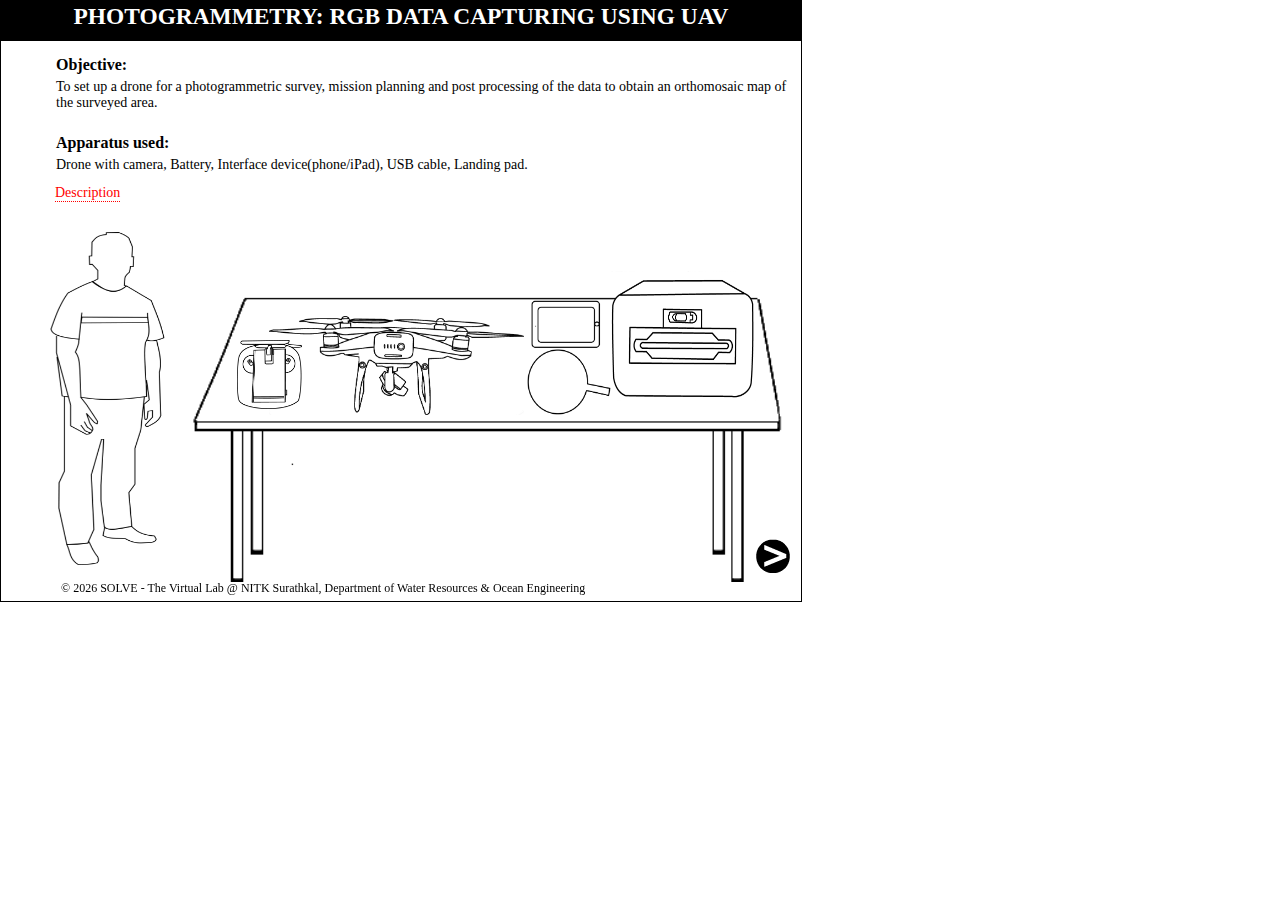
==== commit b32121e8: "Udpated Contents" ====
--- a/experiment/simulation/index.html
+++ b/experiment/simulation/index.html
@@ -6,9 +6,9 @@
     <meta name="viewport" content="width=device-width, initial-scale=1.0" />
     <title>simulation1</title>
     <link rel="stylesheet" href="css/demo.css" />
-    <script type="text/javascript" src="sim.js"></script>
+    <script  src="./js/sim.js"></script>
     <script>
-      var simsubscreennum = 7;
+      var simsubscreennum = 0;
       var temp = 0;
       var snd = document.getElementById("sound");
     </script>
@@ -44,32 +44,32 @@
             width: 100%;
             transform: rotateY(180deg);
           "
-          src="./assets/man1.png"
+          src="./images/man1.png"
           title="Man"
         />
         <img
           style="position: absolute; left: 120px; top: 232px; width: 620px"
-          src="./assets/table.png"
+          src="./images/table.png"
         />
         <img
           style="position: absolute; left: 186px; top: 289px; width: 65px"
           title="Controller"
-          src="./assets/controller3.png"
+          src="./images/controller3.png"
         />
         <img
           style="position: absolute; left: 218px; top: 265px; width: 255px"
           title="Drone"
-          src="./assets/slide6.png"
+          src="./images/slide6.png"
         />
         <img
           style="position: absolute; left: 480px; top: 249px; width: 70px"
           title="IPad"
-          src="./assets/IPad_2.png"
+          src="./images/IPad_2.png"
         />
         <img
           style="position: absolute; left: 470px; top: 298px; width: 90px"
           title="Landing Pad"
-          src="./assets/bagg.png"
+          src="./images/bagg.png"
         />
         <img
           style="
@@ -81,7 +81,7 @@
             width: 100%;
           "
           title="Drone box"
-          src="./assets/sl13.png"
+          src="./images/sl13.png"
         />
         <br />&nbsp;<span
           class="tooltip"
@@ -105,7 +105,7 @@
           &nbsp;Unfold the antennas of the transmitter on both the sides.
         </p>
 
-        <!-- <img id="1-4" style="position: absolute; left:200px; top:196px; width:140px; " src="./assets/antena2.png"/>  -->
+        <!-- <img id="1-4" style="position: absolute; left:200px; top:196px; width:140px; " src="./images/antena2.png"/>  -->
         <img
           id="1-4"
           style="
@@ -115,17 +115,17 @@
             width: 169px;
             transform: rotatex(-180deg);
           "
-          src="./assets/A.png"
+          src="./images/A.png"
         />
         <img
           id="1-3"
           style="position: absolute; left: 171px; top: 193px; width: 169px"
-          src="./assets/A.png"
+          src="./images/A.png"
         />
         <img
           id="1-2"
           style="position: absolute; left: 155px; top: 206px; width: 200px"
-          src="./assets/prajna.png"
+          src="./images/prajna.png"
         />
       </div>
       <div class="simsubscreen" id="canvas2" style="visibility: hidden">
@@ -144,18 +144,18 @@
             width: 123px;
             visibility: hidden;
           "
-          src="./assets/21p.jpg"
+          src="./images/21p.jpg"
         />
         <img
           id="pk"
           style="position: absolute; left: 153px; top: 166px; width: 203px"
           title="Controller"
-          src="./assets/p11.png"
+          src="./images/p11.png"
         />
         <img
           id="ps-1"
           style="position: absolute; left: 180px; top: 158px; width: 149px"
-          src="./assets/sk.png"
+          src="./images/sk.png"
         />
         <img
           id="pk2"
@@ -166,7 +166,7 @@
             width: 100px;
             visibility: hidden;
           "
-          src="./assets/pk2.png"
+          src="./images/pk2.png"
         />
 
         <img
@@ -179,7 +179,7 @@
             visibility: hidden;
           "
           title="Controller"
-          src="./assets/p1-1.png"
+          src="./images/p1-1.png"
         />
         <img
           id="1-7"
@@ -190,7 +190,7 @@
             width: 8px;
             visibility: hidden;
           "
-          src="./assets/But.png"
+          src="./images/But.png"
         />
 
         <img
@@ -202,7 +202,7 @@
             width: 150px;
             visibility: hidden;
           "
-          src="./assets/1h1.png"
+          src="./images/1h1.png"
         />
         <img
           class="tran"
@@ -217,7 +217,7 @@
             transition: width 3s, height 3s;
           "
           title="controller"
-          src="./assets/S44.png"
+          src="./images/S44.png"
         />
         <img
           id="3-2"
@@ -229,7 +229,7 @@
             visibility: hidden;
           "
           title="IPad"
-          src="./assets/ipd.png"
+          src="./images/ipd.png"
         />
         <img
           id="4-1"
@@ -240,7 +240,7 @@
             top: 77px;
             visibility: hidden;
           "
-          src="./assets/S55.png"
+          src="./images/S55.png"
         />
       </div>
       <div class="simsubscreen" id="canvas3" style="visibility: hidden">
@@ -253,7 +253,7 @@
         <img
           id="4-2-2"
           style="position: absolute; left: 500px; width: 200px; top: 180px"
-          src="./assets/cablehand-old.png"
+          src="./images/cablehand-old.png"
         />
         <img
           id="4-2"
@@ -264,12 +264,12 @@
             top: 202px;
             visibility: hidden;
           "
-          src="./assets/cable2.png"
+          src="./images/cable2.png"
         />
         <img
           id="4-1-1"
           style="position: absolute; left: 34px; width: 383px; top: 77px"
-          src="./assets/S55.png"
+          src="./images/S55.png"
         />
 
         <img
@@ -282,7 +282,7 @@
             top: 152px;
             visibility: hidden;
           "
-          src="./assets/slide812.png"
+          src="./images/slide812.png"
         />
         <img
           id="4-5"
@@ -294,7 +294,7 @@
             top: 336px;
             visibility: hidden;
           "
-          src="./assets/cablehand2.png"
+          src="./images/cablehand2.png"
         />
         <img
           id="4-6"
@@ -306,7 +306,7 @@
             top: 152px;
             visibility: hidden;
           "
-          src="./assets/slide811.png"
+          src="./images/slide811.png"
         />
         <img
           id="4-7"
@@ -318,7 +318,7 @@
 
             visibility: hidden;
           "
-          src="./assets/slide83.png"
+          src="./images/slide83.png"
         />
         <span
           id="dialog"
@@ -402,12 +402,12 @@
         <img
           id="6-1"
           style="position: absolute; left: 223px; width: 276px; top: 160px"
-          src="./assets/sl13.png"
+          src="./images/sl13.png"
         />
         <img
           id="6-4"
           style="position: absolute; left: 341px; width: 26px; top: 230px"
-          src="./assets/lk.png"
+          src="./images/lk.png"
         />
         <img
           id="6-2"
@@ -418,7 +418,7 @@
             top: 160px;
             visibility: hidden;
           "
-          src="./assets/box.png"
+          src="./images/box.png"
         />
         <img
           id="6-3"
@@ -429,7 +429,7 @@
             top: 81px;
             visibility: hidden;
           "
-          src="./assets/newdrone.png"
+          src="./images/newdrone.png"
         />
         <img
           id="6-5"
@@ -440,7 +440,7 @@
             top: 160px;
             visibility: hidden;
           "
-          src="./assets/up.png"
+          src="./images/up.png"
         />
         <img
           id="6-6"
@@ -451,7 +451,7 @@
             top: 160px;
             visibility: hidden;
           "
-          src="./assets/blade.png"
+          src="./images/blade.png"
         />
         <img
           id="6-6a"
@@ -462,7 +462,7 @@
             top: 164px;
             visibility: hidden;
           "
-          src="./assets/blade.png"
+          src="./images/blade.png"
         />
         <img
           id="6-6b"
@@ -473,7 +473,7 @@
             top: 396px;
             visibility: hidden;
           "
-          src="./assets/blade.png"
+          src="./images/blade.png"
         />
         <img
           id="6-6c"
@@ -484,7 +484,7 @@
             top: 386px;
             visibility: hidden;
           "
-          src="./assets/blade.png"
+          src="./images/blade.png"
         />
         <img
           id="6-6d"
@@ -495,7 +495,7 @@
             top: 153px;
             visibility: hidden;
           "
-          src="./assets/blade.png"
+          src="./images/blade.png"
         />
         <img
           id="6-7"
@@ -506,7 +506,7 @@
             top: 101px;
             visibility: hidden;
           "
-          src="./assets/propller.png"
+          src="./images/propller.png"
         />
         <img
           id="6-7a"
@@ -517,7 +517,7 @@
             top: 328px;
             visibility: hidden;
           "
-          src="./assets/propller.png"
+          src="./images/propller.png"
         />
         <img
           id="6-7b"
@@ -528,7 +528,7 @@
             top: 305px;
             visibility: hidden;
           "
-          src="./assets/propller.png"
+          src="./images/propller.png"
         />
         <img
           id="6-7c"
@@ -539,7 +539,7 @@
             top: 80px;
             visibility: hidden;
           "
-          src="./assets/propller.png"
+          src="./images/propller.png"
         />
       </div>
       <div class="simsubscreen" id="canvas5" style="visibility: hidden">
@@ -551,7 +551,7 @@
         <img
           id="7-1"
           style="position: absolute; left: 223px; width: 276px; top: 160px"
-          src="./assets/battery.png"
+          src="./images/battery.png"
         />
         <img
           id="7-3"
@@ -562,7 +562,7 @@
             top: 160px;
             visibility: hidden;
           "
-          src="./assets/S4.png"
+          src="./images/S4.png"
         />
         <img
           id="7-2"
@@ -573,7 +573,7 @@
             top: 165px;
             visibility: hidden;
           "
-          src="./assets/slide23-1.png"
+          src="./images/slide23-1.png"
         />
         <img
           id="7-4"
@@ -584,7 +584,7 @@
             top: 160px;
             visibility: hidden;
           "
-          src="./assets/P1-6.png"
+          src="./images/P1-6.png"
         />
       </div>
       <div class="simsubscreen" id="canvas6" style="visibility: hidden">
@@ -630,7 +630,7 @@
           id="5-1"
           alt="Open the zip and place the landing pad"
           style="position: absolute; left: 221px; width: 288px; top: 141px"
-          src="./assets/S10.png"
+          src="./images/S10.png"
         />
         <img
           id="5-2"
@@ -641,7 +641,7 @@
             top: 201px;
             visibility: hidden;
           "
-          src="./assets/8-1-1.png"
+          src="./images/8-1-1.png"
         />
         <img
           id="5-3"
@@ -652,7 +652,7 @@
             top: 201px;
             visibility: hidden;
           "
-          src="./assets/drawing4.png"
+          src="./images/drawing4.png"
         />
         <img
           id="5-4"
@@ -663,7 +663,7 @@
             top: 160px;
             visibility: hidden;
           "
-          src="./assets/S3.png"
+          src="./images/S3.png"
         />
         <img
           id="5-5"
@@ -674,7 +674,7 @@
             top: 260px;
             visibility: hidden;
           "
-          src="./assets/SLIDE 6.0.png"
+          src="./images/slide6.png"
         />
       </div>
       <div class="simsubscreen" id="canvas7" style="visibility: hidden">
@@ -691,7 +691,7 @@
             top: 39px;
             visibility: hidden;
           "
-          src="./assets/S55.png"
+          src="./images/S55.png"
         />
         <img
           id="7-1-3"
@@ -702,7 +702,7 @@
             top: 420px;
             visibility: hidden;
           "
-          src="./assets/hh11.png"
+          src="./images/hh11.png"
         />
         <img
           id="7-1-4"
@@ -714,7 +714,7 @@
             height: 415px;
             visibility: hidden;
           "
-          src="./assets/ipad11.png"
+          src="./images/ipad11.png"
         />
 
         <div
@@ -732,7 +732,7 @@
               height: 444px;
               visibility: hidden;
             "
-            src="./assets/sug1.png"
+            src="./images/sug1.png"
           />
 
           <div
@@ -1017,7 +1017,7 @@
             height: 445px;
             visibility: hidden;
           "
-          src="./assets/suganthai1.png"
+          src="./images/suganthai1.png"
         />
 
         <img
@@ -1030,7 +1030,7 @@
             height: 445px;
             visibility: hidden;
           "
-          src="./assets/sug2.png"
+          src="./images/sug2.png"
         />
         <img
           id="7-1-10"
@@ -1042,7 +1042,7 @@
             height: 445px;
             visibility: hidden;
           "
-          src="./assets/sug3.png"
+          src="./images/sug3.png"
         />
 
         <img
@@ -1050,12 +1050,12 @@
           style="
             position: absolute;
             left: 373px;
-            width: 133px;
+            width: 176px;
             top: 139px;
-            height: 130px;
-            visibility: hidden;
-          "
-          src="./assets/upload11.png"
+            height: 141px;
+            visibility: hidden;
+          "
+          src="./images/upload2.png"
         />
         <img
           id="7-1-6"
@@ -1069,7 +1069,7 @@
             rotate: 90deg;
             visibility: hidden;
           "
-          src="./assets/plane1.png"
+          src="./images/plane1.png"
         />
         <img
           id="7-1-7"
@@ -1083,7 +1083,7 @@
             rotate: 90deg;
             visibility: hidden;
           "
-          src="./assets/batt.png"
+          src="./images/batt.png"
         />
         <button
           id="10-1"
@@ -1116,7 +1116,7 @@
             rotate: 90deg;
             visibility: hidden;
           "
-          src="./assets/sat1.png"
+          src="./images/sat1.png"
         />
         <lable for="out" id="out1" style="position: absolute; left: 287px; width:134px; top: 87px; visibility: hidden"> Project name:</lable>
         <p class="output" id="output1" style="position: absolute; left:407px; top:75px; z-index: index 101; font-size: 14px; color: black; visibility: hidden;"> </p>
@@ -1276,7 +1276,7 @@
 
             visibility: hidden;
           "
-          src="./assets/ipad11.png"
+          src="./images/ipad11.png"
         />
 
         <div class="tab3" id="tab3" style="position: absolute; visibility: hidden;">
@@ -1331,7 +1331,7 @@
 
             visibility: hidden;
           "
-          src="./assets/start1.png"
+          src="./images/start1.png"
         />
         <img
           id="8-1-2"
@@ -1344,7 +1344,7 @@
 
             visibility: hidden;
           "
-          src="./assets/orthomosaic.png"
+          src="./images/orthomosaic.png"
         />
         <img
           id="8-1-3"
@@ -1357,7 +1357,7 @@
 
             visibility: hidden;
           "
-          src="./assets/dtm.png"
+          src="./images/dtm.png"
         />
         <img
           id="8-1-4"
@@ -1370,7 +1370,7 @@
 
             visibility: hidden;
           "
-          src="./assets/elevation.png"
+          src="./images/elevation.png"
         />
       </div>
       <div class="simsubscreen" id="canvas8" style="visibility: hidden">
@@ -1397,20 +1397,20 @@
       </span>
 
       <div id="nav">
-        <img id="nextButton" onclick="navNext()" src="./assets/Next.png" />
+        <img id="nextButton" onclick="navNext()" src="./images/Next.png" />
       </div>
       <img
         class=""
         id="arrow1"
         style="visibility: hidden"
-        src="assets/arrow1.png"
+        src="images/arrow1.png"
       />
-      <img
+      <!-- <img
         class=""
         id="arrow2"
         style="visibility: hidden"
-        src="assets/arrow3.png"
-      />
+        src="images/arrow3.png"
+      /> -->
 
       <div id="copyright">
         &copy;
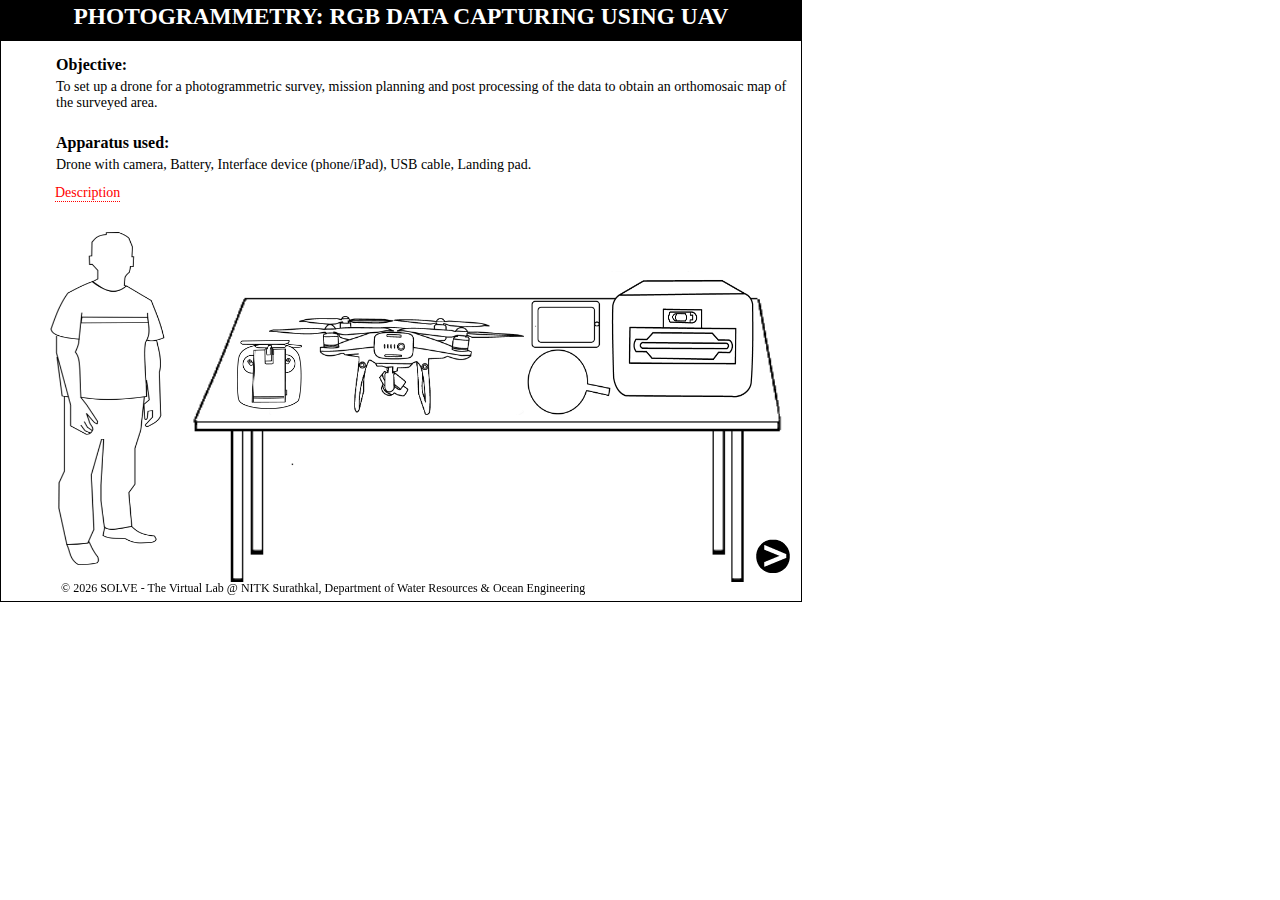
==== commit 908dd9dc: "Updated Contents" ====
--- a/experiment/simulation/index.html
+++ b/experiment/simulation/index.html
@@ -31,7 +31,7 @@
         <br />
         <h4 class="incanvas">Apparatus used:</h4>
         <p class="incanvas" style="font-size: 14px">
-          Drone with camera, Battery, Interface device(phone/iPad), USB cable,
+          Drone with camera, Battery, Interface device (phone/iPad), USB cable,
           Landing pad.
         </p>
         <br />
@@ -562,7 +562,7 @@
             top: 160px;
             visibility: hidden;
           "
-          src="./images/S4.png"
+          src="./images/s4.png"
         />
         <img
           id="7-2"
@@ -768,7 +768,7 @@
                 oninput="setTitle(event)"
               /><br /><br />
               <label for="lname">Type of plan:</label>
-              <input type="checkbox" id="plan" name="plan" value="Fly" />
+              <input type="checkbox" id="plan" name="plan" value="Fly" disabled/>
               <label for="plan" id="fly">Fly</label>
               <input
                 type="checkbox"
@@ -920,6 +920,7 @@
                   top: 314px;
                   visibility: hidden;
                 "
+                disabled
               /><br />
               <p
                 id="num-2"
@@ -1017,7 +1018,7 @@
             height: 445px;
             visibility: hidden;
           "
-          src="./images/suganthai1.png"
+          src="./images/sug3.png"
         />
 
         <img
@@ -1042,7 +1043,7 @@
             height: 445px;
             visibility: hidden;
           "
-          src="./images/sug3.png"
+          src="./images/suganthai1.png"
         />
 
         <img
@@ -1375,13 +1376,42 @@
       </div>
       <div class="simsubscreen" id="canvas8" style="visibility: hidden">
         
-        <h2 class="steptext" style="position: absolute; font-size :20px; ">Inference</h2><br><br><br>
+        <h2 class="steptext" style="position: absolute; font-size :20px; ">Observation: </h2><br><br>
+        <h3 style="position: absolute; font-size :13px;left: 51px; top: 55px;">For the flight mission carried following are the observation:</h3><br><br><br>
         <div id="info" style="position: absolute; left:50px; max-width: 329px; width: 364px;">
           <p style="position: absolute; font-size :13px; font-weight: bold;"> Area surveyed: 59 Acre</p><br><br>
         
         <p style="position: absolute; font-size :13px; font-weight: bold;"> No of batteries: 1  </p><br><br>
         <p style="position: absolute; font-size :13px; font-weight: bold;"> Front overlap: 75%</p><br><br>
-        <p style="position: absolute; font-size :13px; font-weight: bold;"> Side overlap: 70%</p><br><br>
+        <p style="position: absolute; font-size :13px; font-weight: bold;"> Side overlap: 70%</p><br><br><br>
+        <table>
+          <caption></caption>
+          <tr>
+            <th>Flight height (m)</th>
+            <th>Resolution (cm/px)</th>
+            <th>Flight Time (min)</th>
+            <th>No of Images</th>
+          </tr>
+          <tr>
+            <td>100</td>
+            <td>2.74</td>
+            <td>15</td>
+            <td>131</td>
+          </tr>
+          <tr>
+            <td>120</td>
+            <td>3.29</td>
+            <td>13</td>
+            <td>187</td>
+          </tr>
+          <tr>
+            <td>150</td>
+            <td>4.11</td>
+            <td>10.45</td>
+            <td>286</td>
+          </tr>
+          
+        </table>
         </div>
       </div>
 
--- a/experiment/simulation/css/demo.css
+++ b/experiment/simulation/css/demo.css
@@ -404,21 +404,29 @@
 }
 @keyframes moveblade {
   0% {
+    transform: rotate(-83deg);
+  }
+  100% {
+    transform: rotate(-360deg);
+  }
+}
+@keyframes moveblade1 {
+  0% {
     transform: rotate(83deg);
   }
   100% {
     transform: rotate(360deg);
   }
 }
-@keyframes moveblade1 {
-  0% {
-    transform: rotate(83deg);
-  }
-  100% {
-    transform: rotate(360deg);
-  }
-}
 @keyframes moveblade2 {
+  0% {
+    transform: rotate(-83deg);
+  }
+  100% {
+    transform: rotate(-360deg);
+  }
+}
+@keyframes moveblade3 {
   0% {
     transform: rotate(83deg);
   }
@@ -1398,3 +1406,16 @@
     red
   );
 }
+table {
+  border-collapse: collapse;
+  width: 100%;
+  font-size: 12px;
+}
+
+td,
+th {
+  border: 1px solid black;
+  text-align: left;
+  padding: 8px;
+  font-size: 12px;
+}
